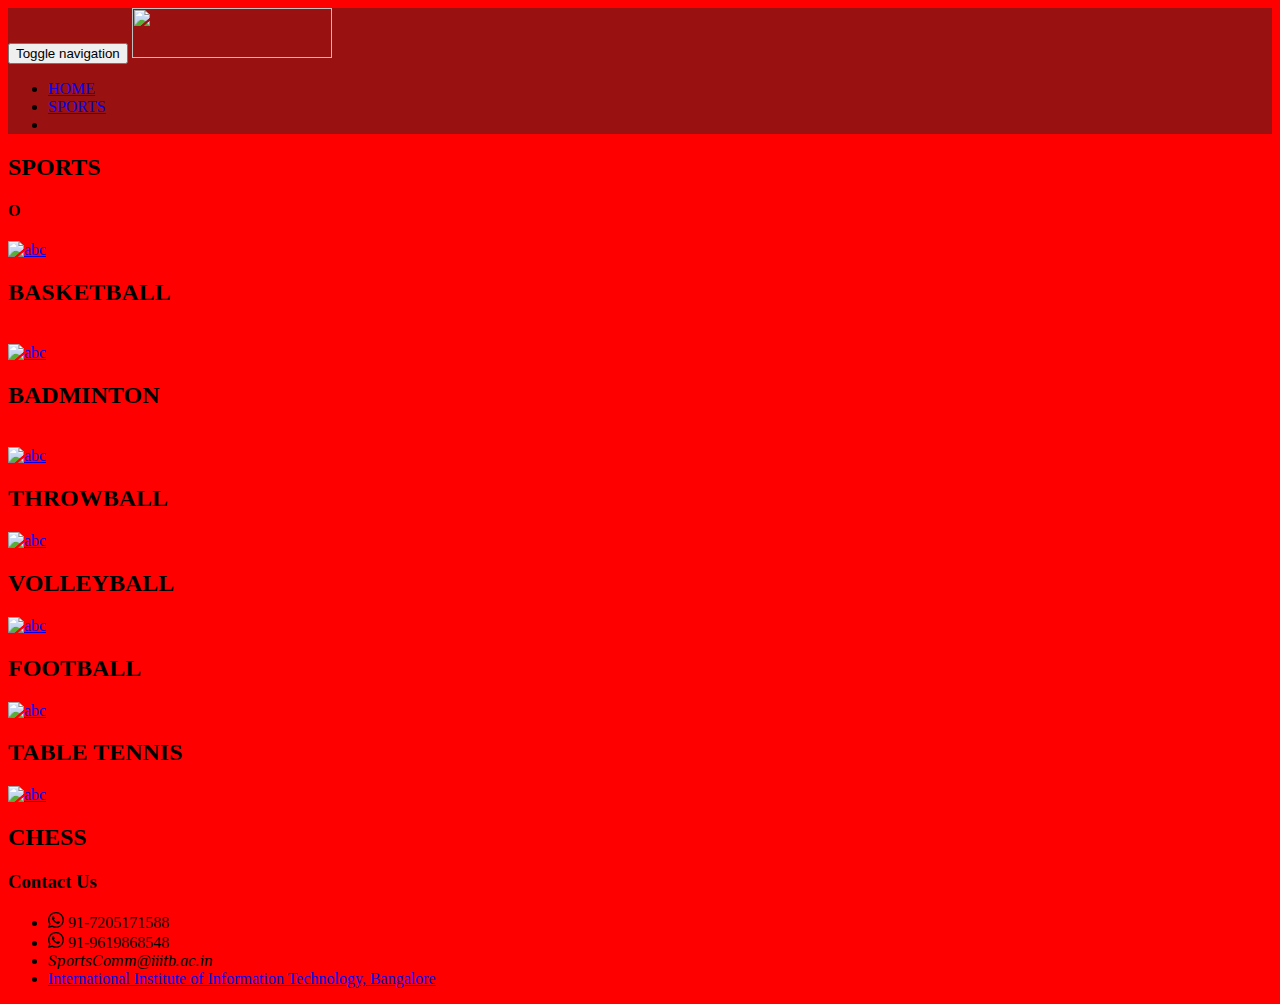
==== index.html @ 41f488d3 "Rules Updated" ====
<!DOCTYPE html>
<html lang="en">
  <head>
    <meta charset="utf-8">
    <meta http-equiv="X-UA-Compatible" content="IE=edge">
    <meta name="viewport" content="width=device-width, initial-scale=1">
    <title>Umang</title>
    <link href="css/bootstrap.min.css" rel="stylesheet">
    <link href="css/global.css" rel="stylesheet">
	<link href="css/index.css" rel="stylesheet">
	<link href="css/element.css" rel="stylesheet">
	<link rel="stylesheet" type="text/css" href="css/font-awesome.min.css" />
	<link href="https://fonts.googleapis.com/css?family=Philosopher" rel="stylesheet">
   <script src="js/jquery-2.1.1.min.js"></script>
    <script src="js/bootstrap.min.js"></script>
</head>

<body style="background:url('img/1.jpg') #ff0000; background-attachment: fixed; background-size: cover;background-repeat: no-repeat;">

<section id="header" class="clearfix" style = "background:#991111">
 <nav class="navbar navbar-default navbar-fixed-top" role="navigation" style = "background:#991111">
		<div class="container" style = "background:#991111">
			<!-- Brand and toggle get grouped for better mobile display -->
			<div class="navbar-header">
    	<button class="navbar-toggle" type="button" data-toggle="collapse" data-target="#bs-example-navbar-collapse-1">
			<span class="sr-only">Toggle navigation</span>
			<span class="icon-bar"></span>
			<span class="icon-bar"></span>
			<span class="icon-bar"></span>
		</button>
	<a href="index.html"><img src="./img/Umang_logo_white.png"/ width = "200px" height="50px"></a>
	</div>
			<!-- Collect the nav links, forms, and other content for toggling -->
			<div class="collapse navbar-collapse" id="bs-example-navbar-collapse-1" style = "background:#991111">
				 <ul class="nav navbar-nav navbar-right">
					<li class="active"><a href="index.html">HOME</a></li>
					<li><a href="#news">SPORTS</a></li>
					<!-- <li><a href="contact.html">CONTACT</a></li> -->
		        	<!-- <li class="dropdown dropdown-large"> -->
				<!-- <a href="#" class="dropdown-toggle" data-toggle="dropdown">REGISTER<b class="caret"></b></a>
				<ul class="dropdown-menu dropdown-menu-large row">
					<li class="col-sm-2">
					 <div class="header_1">
					  <h2><a href="#"><img src="img/4.jpg" class="img_responsive"></a></h2>
					  <p><a href="#">Sed Dignissim Lacinia</br> Vestibulum Lacinia</a></p>
					 </div>
					</li>
					<li class="col-sm-2">
					<div class="header_1">
					  <h2><a href="#"><img src="img/5.jpg" class="img_responsive"></a></h2>
					  <p><a href="#">Sed Dignissim Lacinia</br> Vestibulum Lacinia</a></p>
					 </div>	
					</li>
					<li class="col-sm-2">
					<div class="header_1">
					  <h2><a href="#"><img src="img/6.jpg" class="img_responsive"></a></h2>
					  <p><a href="#">Sed Dignissim Lacinia</br> Vestibulum Lacinia</a></p>
					 </div>	
					</li>
					<li class="col-sm-2">
					<div class="header_1">
					  <h2><a href="#"><img src="img/7.jpg" class="img_responsive"></a></h2>
					 <p><a href="#">Sed Dignissim Lacinia</br> Vestibulum Lacinia</a></p>
					 </div>	
					</li>
					<li class="col-sm-2">
					<div class="header_1">
					  <h2><a href="#"><img src="img/8.jpg" width="100%"></a></h2>
					  <p><a href="#">Sed Dignissim Lacinia</br> Vestibulum Lacinia</a></p>
					 </div>	
					</li>
					<li class="col-sm-2">
					<div class="header_1">
					  <h2><a href="#"><img src="img/9.jpg" width="100%"></a></h2>
					  <p><a href="#">Sed Dignissim Lacinia</br> Vestibulum Lacinia</a></p>
					 </div>	
					</li>
				</ul> -->
			</li>
			        <!-- <li class="well_1 clearfix"><a href="#"><i class="fa fa-facebook"></i></a></li> -->
					<li class="well_1 clearfix"><a href="https://www.instagram.com/umang_iiitb"><i class="fa fa-instagram"></i></a></li>
					<!-- <li class="well_1 clearfix"><a href="#"><i class="fa fa-twitter"></i></a></li> -->
			</div><!-- /.navbar-collapse -->
		</div><!-- /.container-fluid -->
	</nav>
</section>


<section id="center">
  <div class="center">
   <div class="carousel fade-carousel slide" data-ride="carousel" data-interval="4000" id="bs-carousel">
  
  
  </div>
  </div>
 </section>






<section id="news">
 <div class="container">
  <div class="row">
   <div class="news_1 clearfix">
    <div class="news_2">
	 <h2>SPORTS</h2>
	 <div class=" content-top2">
	 <h4 class="text-center">O</h4>
	 </div>

    <!-- <button class="mybutton">YES</button> -->
    <div class="col-sm-6">
	 <div class="news_3">
	  <a href="basketball.html" class="mycontainer">
      <img src="img/basketball.png" alt="abc" class="img_responsive image" width = "570px" height="373px">
      </a>
	 </div>
	 <div class="news_4 clearfix  myflex">
	  <!-- <div class="col-sm-3 space_all">
	   <div class="news_5">
	    <h4>10 Th <br/>JAN</h4>
	   </div>
	  </div> -->
	  <div class="col-sm-9 space_all">
	   <div class="news_6">
	    <h2>BASKETBALL</h2>
	    <br>
		<!-- <button class="button" style = "background: #ff0000">Men's (5v5)</button>
		<button class="button" style = "background: #ff0000">Women's (3v3)</button> -->
	   </div>
	  </div>
	 </div>
	</div>


	<div class="col-sm-6">
	 <div class="news_3">
	  <a href="badminton.html" class="mycontainer">
      <img src="img/badminton.png" alt="abc" class="img_responsive image" width = "570px" height="373px"></a>
	 </div>
	 <div class="news_4 clearfix  myflex">
	  <!-- <div class="col-sm-3 space_all">
	   <div class="news_5">
	    <h4>10 Th <br/>JAN</h4>
	   </div>
	  </div> -->
	  <div class="col-sm-9 space_all">
	   <div class="news_6">
	      <h2>BADMINTON</h2>
	      <br>
		<!-- <button class="button" style = "background: #ff0000">Men's</button>
		<button class="button" style = "background: #ff0000">Women's</button> -->
	   </div>
	  </div>
	 </div>
	</div>

	</div>
  </div>
 </div>




<div class="row">
   <div class="news_1 clearfix">
    <div class="news_2">

	<div class="col-sm-6">
	 <div class="news_3" >
	  <a href="throwball.html" class="mycontainer">
      <img src="img/throwball.png" alt="abc" class="img_responsive image" width = "570px" height="373px"></a>
	 </div>
	 <div class="news_4 clearfix myflex">
	  <!-- <div class="col-sm-3 space_all">
	   <div class="news_5">
	    <h4>10 Th <br/>JAN</h4>
	   </div>
	  </div> -->
	  <div class="col-sm-9 space_all">
	   <div class="news_6">
	      <h2>THROWBALL</h2>
		<!-- <button class="button" style = "background: #ff0000">Women's</button> -->
	   </div>
	  </div>
	 </div>
	</div>


	<div class="col-sm-6">
	 <div class="news_3" >
	  <a href="volleyball.html" class="mycontainer">
      <img src="img/volley_ball.png" alt="abc" class="img_responsive image" width = "570px" height="373px"></a>
	 </div>
	 <div class="news_4 clearfix myflex">
	  <!-- <div class="col-sm-3 space_all">
	   <div class="news_5">
	    <h4>10 Th <br/>JAN</h4>
	   </div>
	  </div> -->
	  <div class="col-sm-9 space_all">
	   <div class="news_6">
	      <h2>VOLLEYBALL</h2>
		<!-- <button class="button" style = "background: #ff0000">Men's</button> -->
	   </div>
	  </div>
	 </div>
	</div>

	</div>
  </div>
 </div>




<div class="row">
   <div class="news_1 clearfix">
    <div class="news_2">
	<div class="col-sm-6">
	 <div class="news_3" >
	  <a href="football.html" class="mycontainer">
      <img src="img/football.png" alt="abc" class="img_responsive image" width = "570px" height="373px"></a>
	 </div>
	 <div class="news_4 clearfix  myflex">
	  <!-- <div class="col-sm-3 space_all">
	   <div class="news_5">
	    <h4>10 Th <br/>JAN</h4>
	   </div>
	  </div> -->
	  <div class="col-sm-9 space_all">
	   <div class="news_6">
	      <h2>FOOTBALL</h2>
		<!-- <button class="button" style = "background: #ff0000">Men's</button> -->
	   </div>
	  </div>
	 </div>
	</div>


	<div class="col-sm-6">
	 <div class="news_3" >
	  <a href="table_tennis.html" class="mycontainer">
      <img src="img/table_tennis.png" alt="abc" class="img_responsive image" width = "570px" height="373px"></a>
	 </div>
	 <div class="news_4 clearfix  myflex">
	  <!-- <div class="col-sm-3 space_all">
	   <div class="news_5">
	    <h4>10 Th <br/>JAN</h4>
	   </div>
	  </div> -->
	  <div class="col-sm-9 space_all">
	   <div class="news_6">
	      <h2>TABLE TENNIS</h2>
		<!-- <button class="button" style = "background: #ff0000">Men's</button> -->
	   </div>
	  </div>
	 </div>
	</div>

	</div>
  </div>
 </div>

<div class="row">
   <div class="news_1 clearfix">
    <div class="news_2">

	<div class="col-sm-6 mycard myflex">
	 <div class="news_3" >
	  <a href="chess.html" class="mycontainer">
      <img src="img/chess.png" alt="abc" class="img_responsive image" width = "570px" height="373px"></a>
	 </div>
	 <div class="news_4 clearfix">
	  <!-- <div class="col-sm-3 space_all">
	   <div class="news_5">
	    <h4>12 Th <br/>JAN</h4>
	   </div>
	  </div> -->
	  <div class="col-sm-9 space_all">
	   <div class="news_6">
	      <h2>CHESS</h2>
		<!-- <button class="button" style = "background: #ff0000">Mixed</button> -->
	   </div>
	  </div>
	 </div>
	</div>


	</div>
  </div>
 </div>

</section>





<section id="footer">
 <div class="container">
  <div class="row">
   <div class="footer_main">
    <!-- <div class="col-sm-2">
	 <div class="footer_1">
	  <h3>About</h3>
	  <ul>
	      <li><a href="#">The Company</a></li>
		  <li><a href="#">Our Values</a></li>
		  <li><a href="#">Responsibility</a></li>
		  <li><a href="#">Our Mission</a></li>
		  <li><a href="#">Opportunity</a></li>
		  <li><a href="#">Safety Concerns</a></li>
	  </ul>
	 </div>
	</div> -->
	
	<div class="col-sm-2">
	 <div class="footer_2">
	  <h3>Contact Us</h3>
	  <ul>
	      <li><svg xmlns="http://www.w3.org/2000/svg" width="16" height="16" fill="currentColor" class="bi bi-whatsapp" viewBox="0 0 16 16">
            <path d="M13.601 2.326A7.854 7.854 0 0 0 7.994 0C3.627 0 .068 3.558.064 7.926c0 1.399.366 2.76 1.057 3.965L0 16l4.204-1.102a7.933 7.933 0 0 0 3.79.965h.004c4.368 0 7.926-3.558 7.93-7.93A7.898 7.898 0 0 0 13.6 2.326zM7.994 14.521a6.573 6.573 0 0 1-3.356-.92l-.24-.144-2.494.654.666-2.433-.156-.251a6.56 6.56 0 0 1-1.007-3.505c0-3.626 2.957-6.584 6.591-6.584a6.56 6.56 0 0 1 4.66 1.931 6.557 6.557 0 0 1 1.928 4.66c-.004 3.639-2.961 6.592-6.592 6.592zm3.615-4.934c-.197-.099-1.17-.578-1.353-.646-.182-.065-.315-.099-.445.099-.133.197-.513.646-.627.775-.114.133-.232.148-.43.05-.197-.1-.836-.308-1.592-.985-.59-.525-.985-1.175-1.103-1.372-.114-.198-.011-.304.088-.403.087-.088.197-.232.296-.346.1-.114.133-.198.198-.33.065-.134.034-.248-.015-.347-.05-.099-.445-1.076-.612-1.47-.16-.389-.323-.335-.445-.34-.114-.007-.247-.007-.38-.007a.729.729 0 0 0-.529.247c-.182.198-.691.677-.691 1.654 0 .977.71 1.916.81 2.049.098.133 1.394 2.132 3.383 2.992.47.205.84.326 1.129.418.475.152.904.129 1.246.08.38-.058 1.171-.48 1.338-.943.164-.464.164-.86.114-.943-.049-.084-.182-.133-.38-.232z"/>
          </svg> 91-7205171588</li>
          <li><svg xmlns="http://www.w3.org/2000/svg" width="16" height="16" fill="currentColor" class="bi bi-whatsapp" viewBox="0 0 16 16">
            <path d="M13.601 2.326A7.854 7.854 0 0 0 7.994 0C3.627 0 .068 3.558.064 7.926c0 1.399.366 2.76 1.057 3.965L0 16l4.204-1.102a7.933 7.933 0 0 0 3.79.965h.004c4.368 0 7.926-3.558 7.93-7.93A7.898 7.898 0 0 0 13.6 2.326zM7.994 14.521a6.573 6.573 0 0 1-3.356-.92l-.24-.144-2.494.654.666-2.433-.156-.251a6.56 6.56 0 0 1-1.007-3.505c0-3.626 2.957-6.584 6.591-6.584a6.56 6.56 0 0 1 4.66 1.931 6.557 6.557 0 0 1 1.928 4.66c-.004 3.639-2.961 6.592-6.592 6.592zm3.615-4.934c-.197-.099-1.17-.578-1.353-.646-.182-.065-.315-.099-.445.099-.133.197-.513.646-.627.775-.114.133-.232.148-.43.05-.197-.1-.836-.308-1.592-.985-.59-.525-.985-1.175-1.103-1.372-.114-.198-.011-.304.088-.403.087-.088.197-.232.296-.346.1-.114.133-.198.198-.33.065-.134.034-.248-.015-.347-.05-.099-.445-1.076-.612-1.47-.16-.389-.323-.335-.445-.34-.114-.007-.247-.007-.38-.007a.729.729 0 0 0-.529.247c-.182.198-.691.677-.691 1.654 0 .977.71 1.916.81 2.049.098.133 1.394 2.132 3.383 2.992.47.205.84.326 1.129.418.475.152.904.129 1.246.08.38-.058 1.171-.48 1.338-.943.164-.464.164-.86.114-.943-.049-.084-.182-.133-.38-.232z"/>
          </svg> 91-9619868548</li>
		  <li><i class="fa fa-envelope"><span style="font-family: 'Philosopher', sans-serif; ">SportsComm@iiitb.ac.in</span></i></li>
		  <li><i class="fa fa-map-marker"></i><a href="https://goo.gl/maps/hg8iG9G1KQPaQ8N68">International Institute of Information Technology, Bangalore</a></li>
	  </ul>
	 </div>
	</div>
   </div>
  </div>
 </div>
</section>

<script src="js/classie.js"></script> 
<script src="js/cbpAnimatedHeader.js"></script>
</body>
</html>
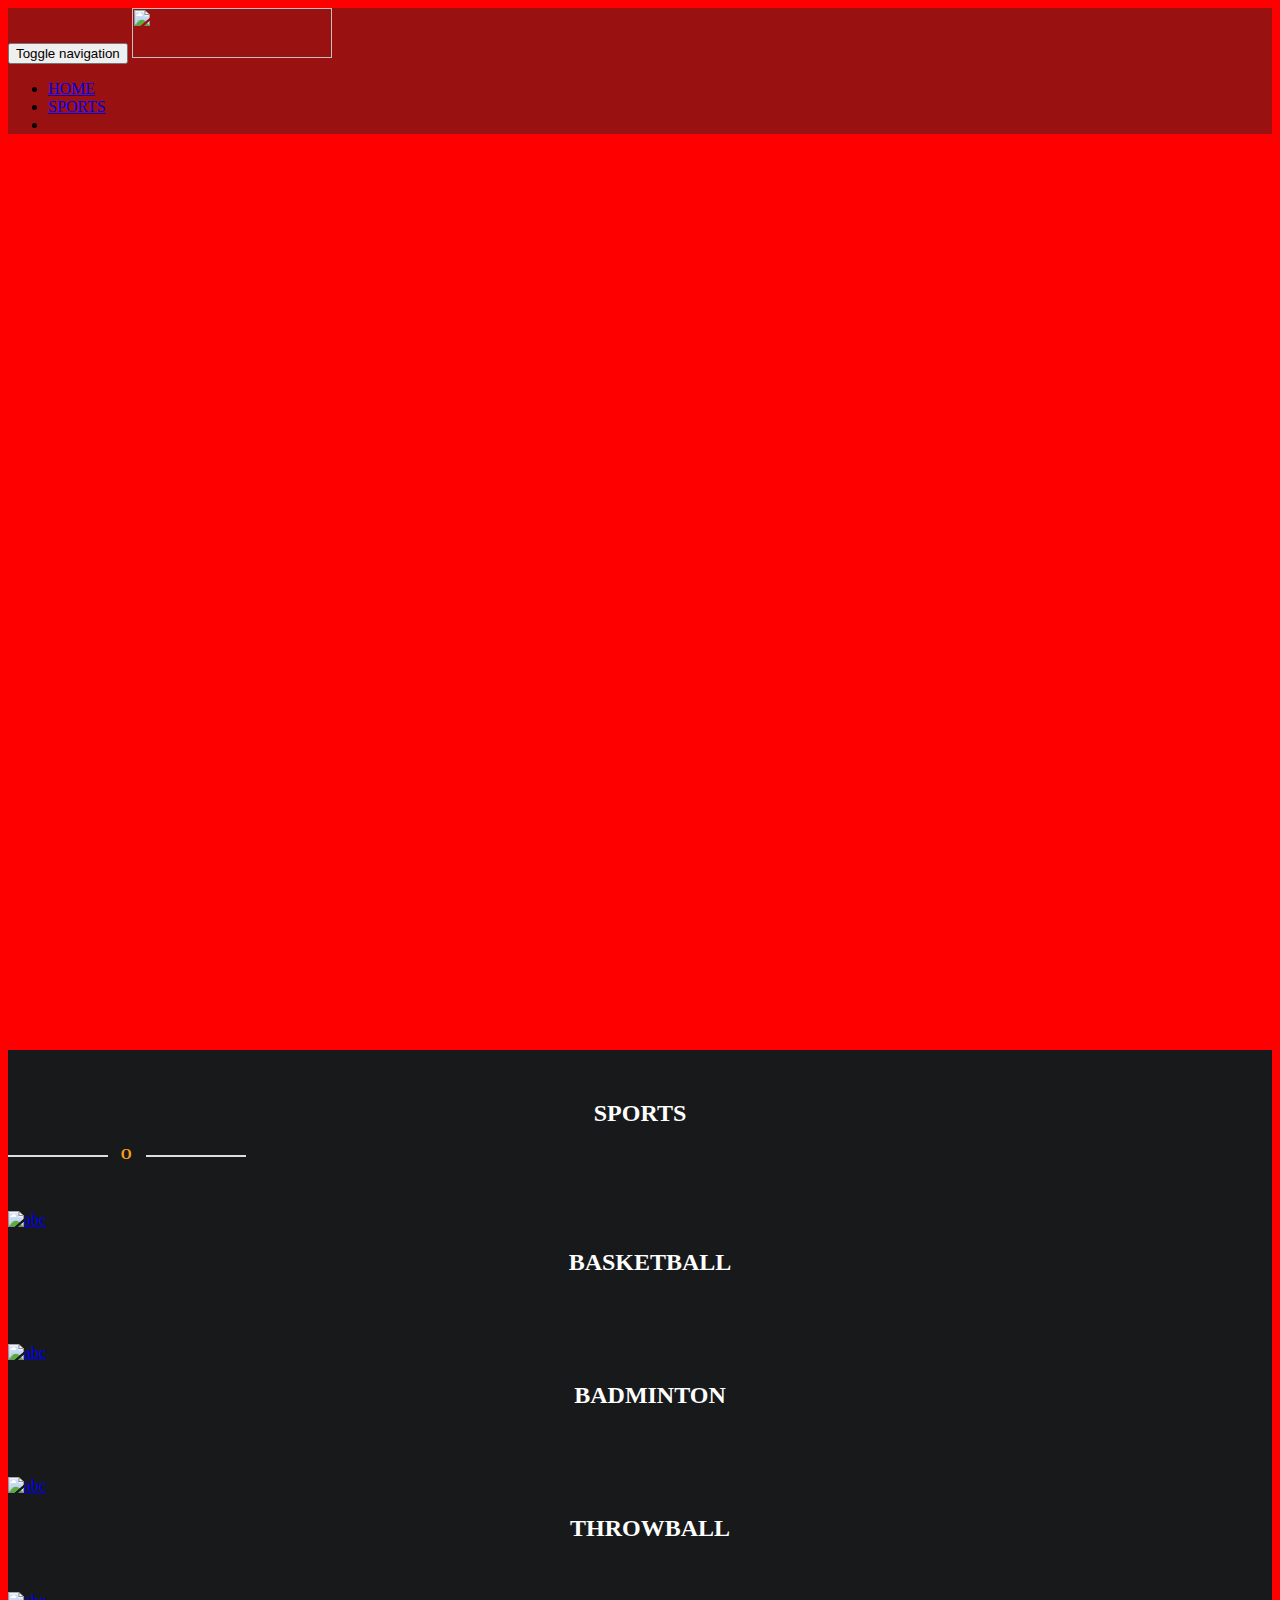
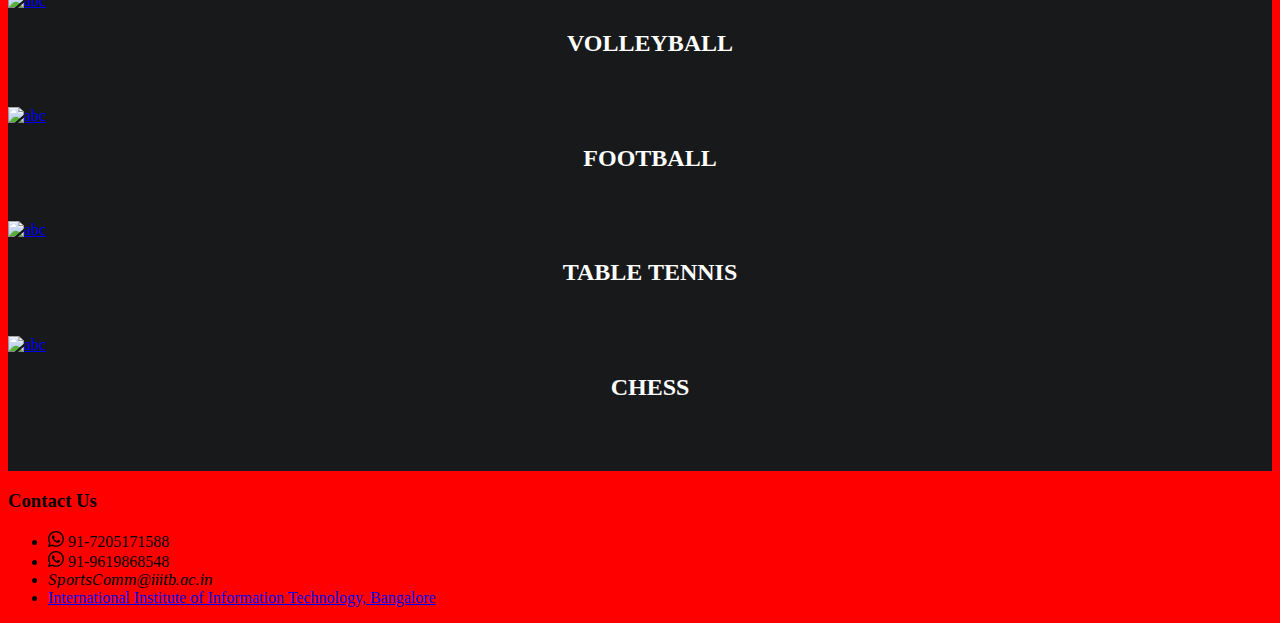
==== commit e2510fc9: "made the poster responsive and changed tt rules" ====
--- a/index.html
+++ b/index.html
@@ -15,7 +15,7 @@
     <script src="js/bootstrap.min.js"></script>
 </head>
 
-<body style="background:url('img/1.jpg') #ff0000; background-attachment: fixed; background-size: cover;background-repeat: no-repeat;">
+<body id="body_id" style="background:url('img/1.jpg') #ff0000; background-attachment: fixed; background-size: contain;background-repeat: no-repeat;">
 
 <section id="header" class="clearfix" style = "background:#991111">
  <nav class="navbar navbar-default navbar-fixed-top" role="navigation" style = "background:#991111">
@@ -86,12 +86,8 @@
 </section>
 
 
-<section id="center">
-  <div class="center">
-   <div class="carousel fade-carousel slide" data-ride="carousel" data-interval="4000" id="bs-carousel">
-  
-  
-  </div>
+<section id="center" style="width:'95%">
+   <div class="carousel fade-carousel slide responsive_img" data-ride="carousel" data-interval="4000" id="bs-carousel">
   </div>
  </section>
 
--- a/css/index.css
+++ b/css/index.css
@@ -0,0 +1,924 @@
+/*
+Template Name:Coffee berry
+File: Layout CSS
+Author: Templates On Web
+Author URI: http://templateonweb.com/
+Licence: <a href="http://www.templateonweb.com/terms.php?v=content&contentid=152">Website Template Licence</a>
+*/
+
+/********************* center ****************/
+#center {
+  padding: 0;
+  margin: 0;
+}
+
+.responsive_img {
+  width: 100% !important;
+}
+
+#center .fade-carousel {
+  position: relative;
+  height: 100vh;
+}
+
+#center .fade-carousel .carousel-inner .item {
+  height: 100vh;
+}
+
+#center .fade-carousel .carousel-indicators>li {
+  margin: 0 2px;
+  background-color: #f39c12;
+  border-color: #f39c12;
+  opacity: .7;
+}
+
+#center .fade-carousel .carousel-indicators>li.active {
+  width: 10px;
+  height: 10px;
+  opacity: 1;
+}
+
+/********************************/
+/*          Hero Headers        */
+/********************************/
+#center .hero {
+  position: absolute;
+  top: 50%;
+  left: 50%;
+  z-index: 3;
+  color: #fff;
+  text-align: center;
+  padding-top: 80px;
+  text-transform: uppercase;
+  text-shadow: 1px 1px 0 rgba(0, 0, 0, .75);
+  -webkit-transform: translate3d(-50%, -50%, 0);
+  -moz-transform: translate3d(-50%, -50%, 0);
+  -ms-transform: translate3d(-50%, -50%, 0);
+  -o-transform: translate3d(-50%, -50%, 0);
+  transform: translate3d(-50%, -50%, 0);
+  background-color: #f9a01c6b;
+}
+
+#center .hero h1 {
+  font-size: 3.4285714285714284vw;
+  font-weight: bold;
+  margin: 0;
+  padding: 0;
+  color: #fff;
+}
+
+#center .hero h3 {
+  font-size: 1.4285714285714286vw;
+  font-weight: bold;
+  padding-bottom: 15px;
+  padding-top: 10px;
+  color: #fff;
+}
+
+#center .hero h4 {
+  padding-bottom: 100px;
+  padding-top: 15px;
+}
+
+#center .hero h4 a {
+  background: #cc7a02;
+  padding: 10px 20px 10px 20px;
+  color: #fff;
+  border-radius: 20px;
+}
+
+#center .fade-carousel .carousel-inner .item .hero {
+  opacity: 0;
+  -webkit-transition: 2s all ease-in-out .1s;
+  -moz-transition: 2s all ease-in-out .1s;
+  -ms-transition: 2s all ease-in-out .1s;
+  -o-transition: 2s all ease-in-out .1s;
+  transition: 2s all ease-in-out .1s;
+}
+
+#center .fade-carousel .carousel-inner .item.active .hero {
+  opacity: 1;
+  -webkit-transition: 2s all ease-in-out .1s;
+  -moz-transition: 2s all ease-in-out .1s;
+  -ms-transition: 2s all ease-in-out .1s;
+  -o-transition: 2s all ease-in-out .1s;
+  transition: 2s all ease-in-out .1s;
+}
+
+/********************************/
+/*            Overlay           */
+/********************************/
+#center .overlay {
+  position: absolute;
+  width: 100%;
+  height: 100%;
+  background-color: ;
+  opacity: .7;
+}
+
+/********************************/
+/*          Custom Buttons      */
+/********************************/
+#center .btn.btn-lg {
+  padding: 10px 40px;
+}
+
+#center .btn.btn-hero,
+#center .btn.btn-hero:hover,
+#center .btn.btn-hero:focus {
+  color: #f5f5f5;
+  background-color: #1abc9c;
+  border-color: #1abc9c;
+  outline: none;
+  margin: 20px auto;
+}
+
+/********************************/
+/*       Slides backgrounds     */
+/********************************/
+#center .fade-carousel .slides .slide-1,
+#center .fade-carousel .slides .slide-2,
+#center .fade-carousel .slides .slide-3 {
+  height: 100vh;
+  background-size: cover;
+  background-position: center center;
+  background-repeat: no-repeat;
+}
+
+#center .fade-carousel .slides .slide-1 {
+  background-image: url(../img/1.jpg);
+  padding-bottom: 100px;
+  padding-top: 150px;
+  background-repeat: no-repeat;
+  background-size: cover;
+}
+
+#center .fade-carousel .slides .slide-2 {
+  background-image: url(../img/2.jpg);
+  padding-bottom: 100px;
+  padding-top: 150px;
+  background-repeat: no-repeat;
+  background-size: cover;
+}
+
+#center .fade-carousel .slides .slide-3 {
+  background-image: url(../img/3.jpg);
+  padding-bottom: 100px;
+  padding-top: 150px;
+  background-repeat: no-repeat;
+  background-size: cover;
+}
+
+/********************************/
+/*          Media Queries       */
+/********************************/
+@media screen and (min-width: 980px) {
+  .hero {
+    width: 980px;
+  }
+}
+
+@media screen and (max-width: 640px) {
+  .hero h1 {
+    font-size: 4em;
+  }
+}
+
+/********************* center_end ****************/
+/********************* middle ****************/
+#middle {
+  padding-top: 30px;
+  padding-bottom: 30px;
+  background-color: #000;
+}
+
+.middle_2 h2 {
+  text-align: center;
+  color: #fff;
+}
+
+.content-top2 h4 {
+  font-size: 14px;
+  letter-spacing: 2px;
+  font-weight: bold;
+  color: #f9a01c;
+}
+
+.content-top2 h4:before {
+  display: inline-block;
+  width: 100px;
+  height: 2px;
+  background-color: #DEDEDE;
+  vertical-align: middle;
+  margin-right: 1%;
+  content: "";
+}
+
+.content-top2 h4:after {
+  display: inline-block;
+  width: 100px;
+  height: 2px;
+  background-color: #DEDEDE;
+  vertical-align: middle;
+  margin-left: 1%;
+  content: "";
+}
+
+.middle_3 h3 {
+  padding-bottom: 13px;
+  padding-top: 50px;
+  color: #fff;
+}
+
+.middle_3 h3 a {
+  color: #fecb38;
+}
+
+.middle_3 p {
+  color: #fff;
+  padding-bottom: 10px;
+}
+
+/********************* middle_end ****************/
+/********************* explore ****************/
+#explore {
+  padding-top: 30px;
+  padding-bottom: 30px;
+  background: #222 none repeat scroll 0 0;
+}
+
+#explore .nav-tabs {
+  border-bottom: none;
+  margin-left: 0px;
+  padding-bottom: 0px;
+  margin: auto;
+  width: 55%;
+}
+
+#explore .nav-tabs>li.active>a {
+  color: #fff;
+  background: #b96f00;
+  font-size: 19px;
+  border: none;
+  font-weight: bold;
+  border: none;
+  border: none;
+  padding-left: 10px;
+  padding-right: 10px;
+}
+
+#explore .nav-tabs>li.active>a:hover {
+  background: #b96f00;
+}
+
+#explore .nav-tabs>li>a {
+  border-radius: 0px 0px 0 0;
+}
+
+#explore .nav-tabs>li {
+  padding-left: 3px;
+}
+
+#explore .nav-tabs>li>a {
+  color: #fff;
+  font-size: 19px;
+  font-weight: bold;
+  background-color: #000;
+}
+
+#explore .nav>li>a:hover,
+.nav>li>a:focus {
+  background: #000;
+  color: #fff;
+}
+
+#explore .nav-tabs>li>a {
+  border: none;
+  border: none;
+  border: none;
+  padding-left: 10px;
+  padding-right: 10px;
+  letter-spacing: 2px;
+}
+
+#explore .ih-item {
+  position: relative;
+  -webkit-transition: all 0.35s ease-in-out;
+  -moz-transition: all 0.35s ease-in-out;
+  transition: all 0.35s ease-in-out;
+}
+
+#explore .ih-item,
+#explore .ih-item * {
+  -webkit-box-sizing: border-box;
+  -moz-box-sizing: border-box;
+  box-sizing: border-box;
+}
+
+#explore .ih-item a {
+  color: #333;
+}
+
+#explore .ih-item a:hover {
+  text-decoration: none;
+}
+
+#explore .ih-item img {
+  width: 100%;
+  height: 100%;
+}
+
+#explore .ih-item.square {
+  position: relative;
+  width: 252px;
+  height: 305px;
+  border: 8px solid #fff;
+  box-shadow: 1px 1px 3px rgba(0, 0, 0, 0.3);
+  margin-top: 30px;
+}
+
+#explore .ih-item.square .info {
+  position: absolute;
+  top: 0;
+  bottom: 0;
+  left: 0;
+  right: 0;
+  text-align: center;
+  -webkit-backface-visibility: hidden;
+  backface-visibility: hidden;
+}
+
+#explore .ih-item.square.effect14.colored .info {
+  background: #1a4a72;
+}
+
+#explore .ih-item.square.effect14.colored .info h3 {
+  background: rgba(12, 34, 52, 0.6);
+}
+
+#explore .ih-item.square.effect14 .img {
+  opacity: 1;
+  -webkit-transition: all 0.35s ease-in-out;
+  -moz-transition: all 0.35s ease-in-out;
+  transition: all 0.35s ease-in-out;
+}
+
+#explore .ih-item.square.effect14 .info {
+  background: #333333;
+  visibility: hidden;
+  opacity: 0;
+  pointer-events: none;
+  -webkit-transform: scale(0.5);
+  -moz-transform: scale(0.5);
+  -ms-transform: scale(0.5);
+  -o-transform: scale(0.5);
+  transform: scale(0.5);
+  -webkit-transition: all 0.35s ease 0.2s;
+  -moz-transition: all 0.35s ease 0.2s;
+  transition: all 0.35s ease 0.2s;
+}
+
+#explore .ih-item.square.effect14 .info h3 {
+  text-transform: uppercase;
+  color: #fff;
+  text-align: center;
+  font-size: 17px;
+  padding: 10px;
+  background: #111111;
+  margin: 30px 0 0 0;
+}
+
+#explore .ih-item.square.effect14 .info p {
+  font-style: italic;
+  font-size: 14px;
+  position: relative;
+  color: #bbb;
+  padding: 10px 10px 10px;
+  text-align: center;
+}
+
+#explore .ih-item.square.effect14 a:hover .img {
+  opacity: 0;
+  pointer-events: none;
+  -webkit-transform: scale(0.5);
+  -moz-transform: scale(0.5);
+  -ms-transform: scale(0.5);
+  -o-transform: scale(0.5);
+  transform: scale(0.5);
+}
+
+#explore .ih-item.square.effect14 a:hover .info {
+  visibility: visible;
+  opacity: 1;
+  -webkit-transform: scale(1);
+  -moz-transform: scale(1);
+  -ms-transform: scale(1);
+  -o-transform: scale(1);
+  transform: scale(1);
+}
+
+#explore .ih-item.square.effect14.bottom_to_top .img {
+  -webkit-transform: translateY(0);
+  -moz-transform: translateY(0);
+  -ms-transform: translateY(0);
+  -o-transform: translateY(0);
+  transform: translateY(0);
+}
+
+#explore .ih-item.square.effect14.bottom_to_top a:hover .img {
+  -webkit-transform: translateY(100%);
+  -moz-transform: translateY(100%);
+  -ms-transform: translateY(100%);
+  -o-transform: translateY(100%);
+  transform: translateY(100%);
+}
+
+/********************* explore_end ****************/
+
+/********************* product ****************/
+#product {
+  padding-top: 30px;
+  padding-bottom: 50px;
+  background-color: #000;
+}
+
+.product_1 {
+  text-align: center;
+  padding-bottom: 25px;
+}
+
+.product_1 h2 {
+  color: #fff;
+}
+
+.product_3 {
+  background-color: #ffffff;
+  padding: 10px;
+  transform-origin: 100% 50%;
+  transform: skewY(-2deg);
+  box-shadow: 0 0 2px 1px #e2dfdf;
+}
+
+.product_3:hover {
+  transform-origin: 100% 50%;
+  transform: skewY(8deg);
+}
+
+.product_3 h2 {
+  text-align: center;
+}
+
+.product_3 h4 {
+  text-align: center;
+  color: #999;
+}
+
+.product_3 p {
+  text-align: center;
+  padding-bottom: 10px;
+}
+
+.product_3 ul {
+  text-align: center;
+}
+
+.product_3 li {
+  display: inline-block;
+  padding-right: 30px;
+}
+
+.product_3 li a {
+  font-size: 18px;
+  color: #999;
+}
+
+.product_1 p {
+  padding-bottom: 10px;
+}
+
+/********************* product_end ****************/
+/********************* news ****************/
+#news {
+  background: #18191b;
+  padding-top: 30px;
+  padding-bottom: 50px;
+}
+
+.news_2 h2 {
+  text-align: center;
+  color: #fff;
+}
+
+.news_3 {
+  padding-top: 30px;
+}
+
+.news_5 {
+  background: #fecb38;
+  font-size: 25px;
+  color: #111;
+  padding: 20px 10px;
+  text-align: center;
+  margin-top: 10px;
+}
+
+.news_6 {
+  padding-left: 20px;
+  margin-top: 10px;
+}
+
+.news_6 h3 {
+  color: #fecb38;
+  letter-spacing: 1px;
+}
+
+.news_6 p {
+  color: #fff;
+  padding-bottom: 10px;
+}
+
+/********************* news_end ****************/
+/********************* property ****************/
+#property {
+  padding-top: 30px;
+  padding-bottom: 30px;
+  background-color: #000;
+}
+
+.property_1 h2 {
+  text-align: center;
+  color: #fff;
+}
+
+.property_1 h2 a {
+  color: #cc935c;
+}
+
+.property_2 p {
+  padding-top: 20px;
+}
+
+.blog_home1ii h4 a {
+  color: #000;
+}
+
+.blog_home1i ul {
+  margin-top: 10px;
+}
+
+.blog_home1 {
+  padding-top: 40px;
+}
+
+.blog_home1i ul li {
+  display: inline-block;
+  padding-left: 5px;
+  padding-right: 5px;
+  color: #999;
+  font-size: 14px;
+}
+
+.blog_home1i ul li a {
+  color: #797878;
+}
+
+.blog_home1i ul li i {
+  margin-right: 5px;
+}
+
+.blog_home1i p a {
+  color: #deaf26;
+  font-weight: bold;
+}
+
+.blog_home1i p a:hover {
+  color: #000;
+}
+
+.blog_home1i p {
+  color: #666;
+}
+
+.blog_home1ii {
+  background: #fff;
+  padding: 20px 15px 6px 15px;
+  border-bottom: 3px solid #deaf26;
+  margin-bottom: 16px;
+}
+
+.blog_home1il h6 span {
+  display: block;
+}
+
+.blog_home1il h6 {
+  font-size: 16px;
+  color: #fff;
+}
+
+.date {
+  background: #deaf26;
+  padding: 9px 0px;
+  width: 25%;
+  text-align: center;
+}
+
+.year {
+  background: #000;
+  padding: 9px 0px;
+  width: 19%;
+  text-align: center;
+}
+
+.blog_home1il {
+  position: absolute;
+  width: 100%;
+  top: 0%;
+  left: 0%;
+}
+
+.blog_home1i {
+  position: relative;
+}
+
+.property_2 ul {
+  background-color: #deaf26;
+  padding: 12px;
+}
+
+.property_2 li {
+  display: inline;
+  padding-right: 10px;
+  color: #fff;
+  font-size: 18px;
+}
+
+.property_2 li i {
+  color: #fff;
+  font-size: 18px;
+}
+
+.property_2 {
+  position: absolute;
+  top: 43%;
+}
+
+/********************* property_end ****************/
+
+
+
+@media screen and (max-width : 767px) {
+  #center .hero {
+    width: 90%;
+    padding-top: 30px;
+  }
+
+  #center .hero h1 {
+    font-size: 28px;
+  }
+
+  #center .hero h3 {
+    font-size: 16px;
+  }
+
+  #center .hero h4 {
+    padding-bottom: 55px;
+  }
+
+  #middle {
+    text-align: center;
+  }
+
+  .middle_3 h3 {
+    padding-top: 20px;
+  }
+
+  #explore .nav-tabs>li>a {
+    font-size: 13px;
+  }
+
+  #explore .nav-tabs>li.active>a {
+    font-size: 13px;
+  }
+
+  #explore .nav-tabs {
+    width: 100%;
+  }
+
+  #explore .nav-tabs>li {
+    float: none;
+    text-align: center;
+  }
+
+  .product_3 {
+    margin-bottom: 20px;
+  }
+
+  #product {
+    padding-top: 30px;
+    padding-bottom: 30px;
+  }
+
+  .news_2 h2 {
+    font-size: 40px;
+  }
+
+  #news {
+    padding-top: 30px;
+    padding-bottom: 30px;
+    text-align: center;
+  }
+
+  .property_1 h2 {
+    font-size: 40px;
+  }
+
+  #property {
+    text-align: center;
+  }
+
+  .date {
+    width: 35%;
+  }
+
+  .year {
+    width: 29%;
+  }
+
+  .property_2 ul {
+    padding: 10px;
+  }
+
+  .property_2 {
+    top: 30%;
+  }
+
+  #explore .ih-item.square {
+    width: 100%;
+    height: 100%;
+  }
+}
+
+@media (min-width:768px) and (max-width:960px) {
+  #center .hero {
+    width: 100%;
+  }
+
+  .middle_3 h3 a {
+    font-size: 21px;
+  }
+
+  .middle_3 h3 {
+    font-size: 21px;
+    padding-top: 25px;
+  }
+
+  #explore .nav-tabs {
+    width: 95%;
+  }
+
+  #explore .ih-item.square {
+    width: 100%;
+    height: 100%;
+  }
+
+  #explore .ih-item.square.effect14 .info h3 {
+    font-size: 14px;
+    margin: 10px 0 0 0;
+  }
+
+  #explore .ih-item.square.effect14 .info p {
+    font-size: 9px;
+    padding: 0px 1px 0px;
+  }
+
+  .product_3 h2 {
+    font-size: 27px;
+  }
+
+  .news_6 h3 {
+    font-size: 20px;
+  }
+
+  .news_6 p {
+    font-size: 15px;
+  }
+
+  .date {
+    width: 55%;
+  }
+
+  .year {
+    width: 40%;
+  }
+
+  .property_2 ul {
+    padding: 6px;
+  }
+
+  .property_2 li {
+    padding-right: 6px;
+  }
+
+  .property_2 {
+    top: 25%;
+  }
+
+  .blog_home1i ul li {
+    padding-left: 0px;
+    padding-right: 0px;
+  }
+}
+
+@media (min-width:961px) and (max-width:1200px) {
+  #center .hero {
+    width: 100%;
+  }
+
+  .middle_3 h3 a {
+    font-size: 21px;
+  }
+
+  .middle_3 h3 {
+    font-size: 21px;
+    padding-top: 25px;
+  }
+
+  #explore .nav-tabs {
+    width: 95%;
+  }
+
+  #explore .ih-item.square {
+    width: 100%;
+    height: 100%;
+  }
+
+  #explore .ih-item.square.effect14 .info h3 {
+    font-size: 14px;
+    margin: 10px 0 0 0;
+  }
+
+  #explore .ih-item.square.effect14 .info p {
+    font-size: 9px;
+    padding: 0px 1px 0px;
+  }
+
+  .product_3 h2 {
+    font-size: 27px;
+  }
+
+  .news_6 h3 {
+    font-size: 20px;
+  }
+
+  .news_6 p {
+    font-size: 15px;
+  }
+
+  .date {
+    width: 55%;
+  }
+
+  .year {
+    width: 40%;
+  }
+
+  .property_2 ul {
+    padding: 6px;
+  }
+
+  .property_2 li {
+    padding-right: 6px;
+  }
+
+  .property_2 {
+    top: 25%;
+  }
+
+  .blog_home1i ul li {
+    padding-left: 0px;
+    padding-right: 0px;
+  }
+}
+
+@media (min-width:1210px) {
+  #body_id {
+    background-size: cover !important;
+  }
+
+}
+
+@media screen and (max-width:992px) {
+  #center .fade-carousel {
+    height: 80vh;
+  }
+
+  #body_id {
+    background-position-y: 20vh !important;
+  }
+}
+
+@media screen and (max-width:600px) {
+  #center .fade-carousel {
+    height: 50vh;
+  }
+}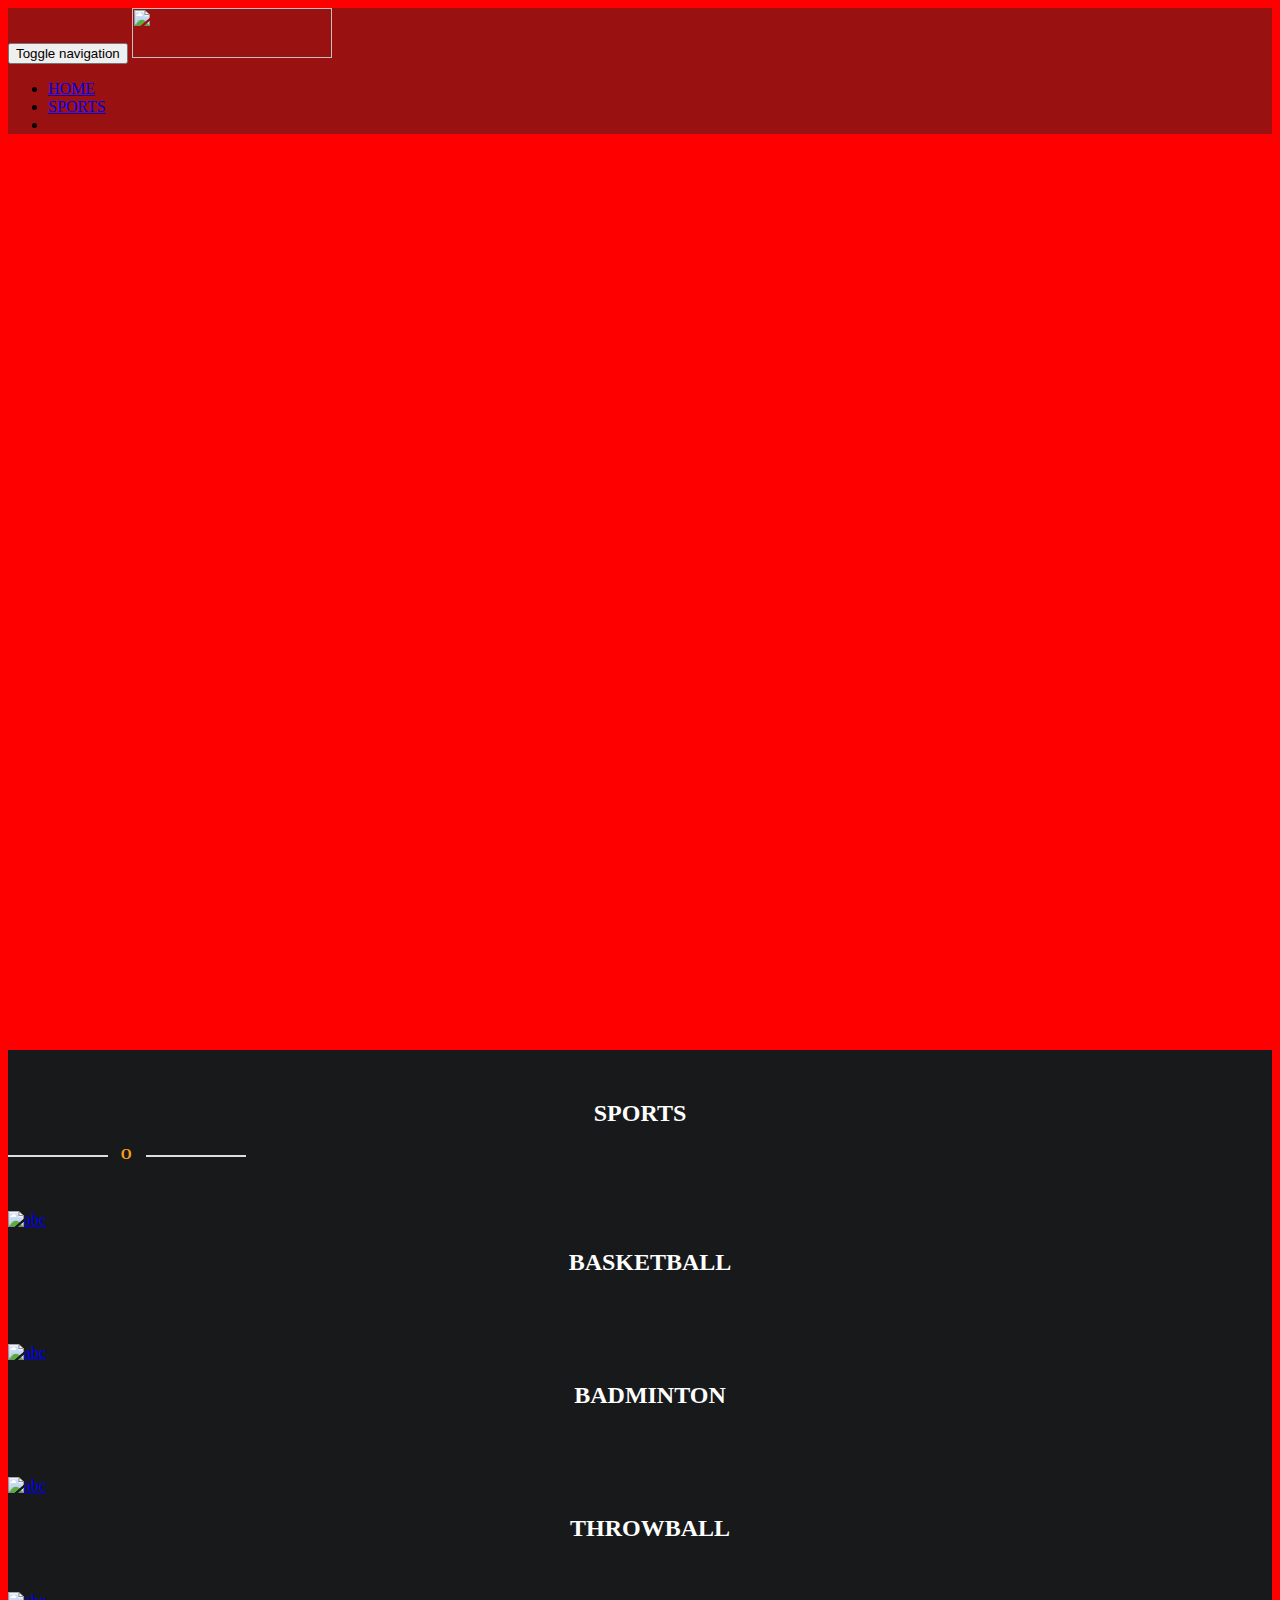
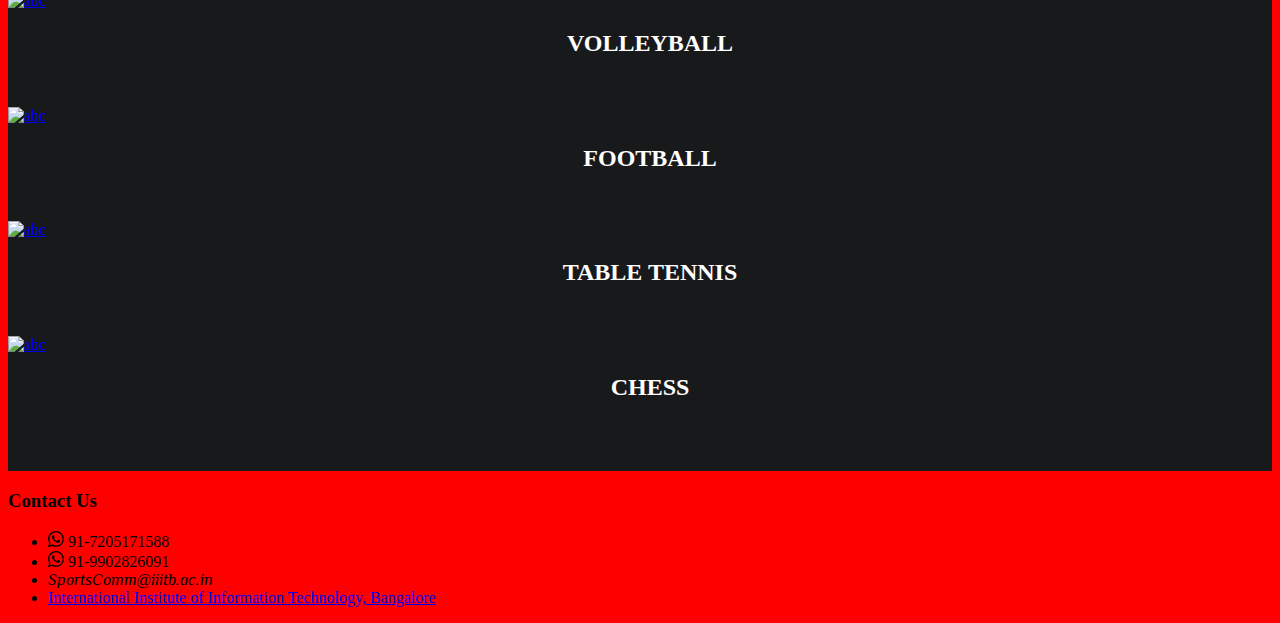
==== commit e0aa6b49: "Changed contact number" ====
--- a/index.html
+++ b/index.html
@@ -7,15 +7,15 @@
     <title>Umang</title>
     <link href="css/bootstrap.min.css" rel="stylesheet">
     <link href="css/global.css" rel="stylesheet">
-	<link href="css/index.css" rel="stylesheet">
+	<link href="css/index.css?v=1.2" rel="stylesheet">
 	<link href="css/element.css" rel="stylesheet">
 	<link rel="stylesheet" type="text/css" href="css/font-awesome.min.css" />
 	<link href="https://fonts.googleapis.com/css?family=Philosopher" rel="stylesheet">
-   <script src="js/jquery-2.1.1.min.js"></script>
+   	<script src="js/jquery-2.1.1.min.js"></script>
     <script src="js/bootstrap.min.js"></script>
 </head>
 
-<body id="body_id" style="background:url('img/1.jpg') #ff0000; background-attachment: fixed; background-size: contain;background-repeat: no-repeat;">
+<body id="body_id" style="background:url('img/1.jpg') #ff0000; background-attachment: fixed ; background-size: contain;background-repeat: no-repeat;">
 
 <section id="header" class="clearfix" style = "background:#991111">
  <nav class="navbar navbar-default navbar-fixed-top" role="navigation" style = "background:#991111">
@@ -322,8 +322,8 @@
           </svg> 91-7205171588</li>
           <li><svg xmlns="http://www.w3.org/2000/svg" width="16" height="16" fill="currentColor" class="bi bi-whatsapp" viewBox="0 0 16 16">
             <path d="M13.601 2.326A7.854 7.854 0 0 0 7.994 0C3.627 0 .068 3.558.064 7.926c0 1.399.366 2.76 1.057 3.965L0 16l4.204-1.102a7.933 7.933 0 0 0 3.79.965h.004c4.368 0 7.926-3.558 7.93-7.93A7.898 7.898 0 0 0 13.6 2.326zM7.994 14.521a6.573 6.573 0 0 1-3.356-.92l-.24-.144-2.494.654.666-2.433-.156-.251a6.56 6.56 0 0 1-1.007-3.505c0-3.626 2.957-6.584 6.591-6.584a6.56 6.56 0 0 1 4.66 1.931 6.557 6.557 0 0 1 1.928 4.66c-.004 3.639-2.961 6.592-6.592 6.592zm3.615-4.934c-.197-.099-1.17-.578-1.353-.646-.182-.065-.315-.099-.445.099-.133.197-.513.646-.627.775-.114.133-.232.148-.43.05-.197-.1-.836-.308-1.592-.985-.59-.525-.985-1.175-1.103-1.372-.114-.198-.011-.304.088-.403.087-.088.197-.232.296-.346.1-.114.133-.198.198-.33.065-.134.034-.248-.015-.347-.05-.099-.445-1.076-.612-1.47-.16-.389-.323-.335-.445-.34-.114-.007-.247-.007-.38-.007a.729.729 0 0 0-.529.247c-.182.198-.691.677-.691 1.654 0 .977.71 1.916.81 2.049.098.133 1.394 2.132 3.383 2.992.47.205.84.326 1.129.418.475.152.904.129 1.246.08.38-.058 1.171-.48 1.338-.943.164-.464.164-.86.114-.943-.049-.084-.182-.133-.38-.232z"/>
-          </svg> 91-9619868548</li>
-		  <li><i class="fa fa-envelope"><span style="font-family: 'Philosopher', sans-serif; ">SportsComm@iiitb.ac.in</span></i></li>
+          </svg> 91-9902826091</li>
+		  <li><i class="fa fa-envelope"><span style="font-family: 'Philosopher', sans-serif;">SportsComm@iiitb.ac.in</span></i></li>
 		  <li><i class="fa fa-map-marker"></i><a href="https://goo.gl/maps/hg8iG9G1KQPaQ8N68">International Institute of Information Technology, Bangalore</a></li>
 	  </ul>
 	 </div>
--- a/css/index.css
+++ b/css/index.css
@@ -112,7 +112,7 @@
   position: absolute;
   width: 100%;
   height: 100%;
-  background-color: ;
+  /* background-color: ; */
   opacity: .7;
 }
 
@@ -902,7 +902,7 @@
 
 @media (min-width:1210px) {
   #body_id {
-    background-size: cover !important;
+    background-size: cover !important ;
   }
 
 }
@@ -921,4 +921,13 @@
   #center .fade-carousel {
     height: 50vh;
   }
+  .about_1 h1{
+    font-size: 37px !important;
+  }
+
+  
+}
+
+.sports_title{
+  font-size: 37px !important;
 }